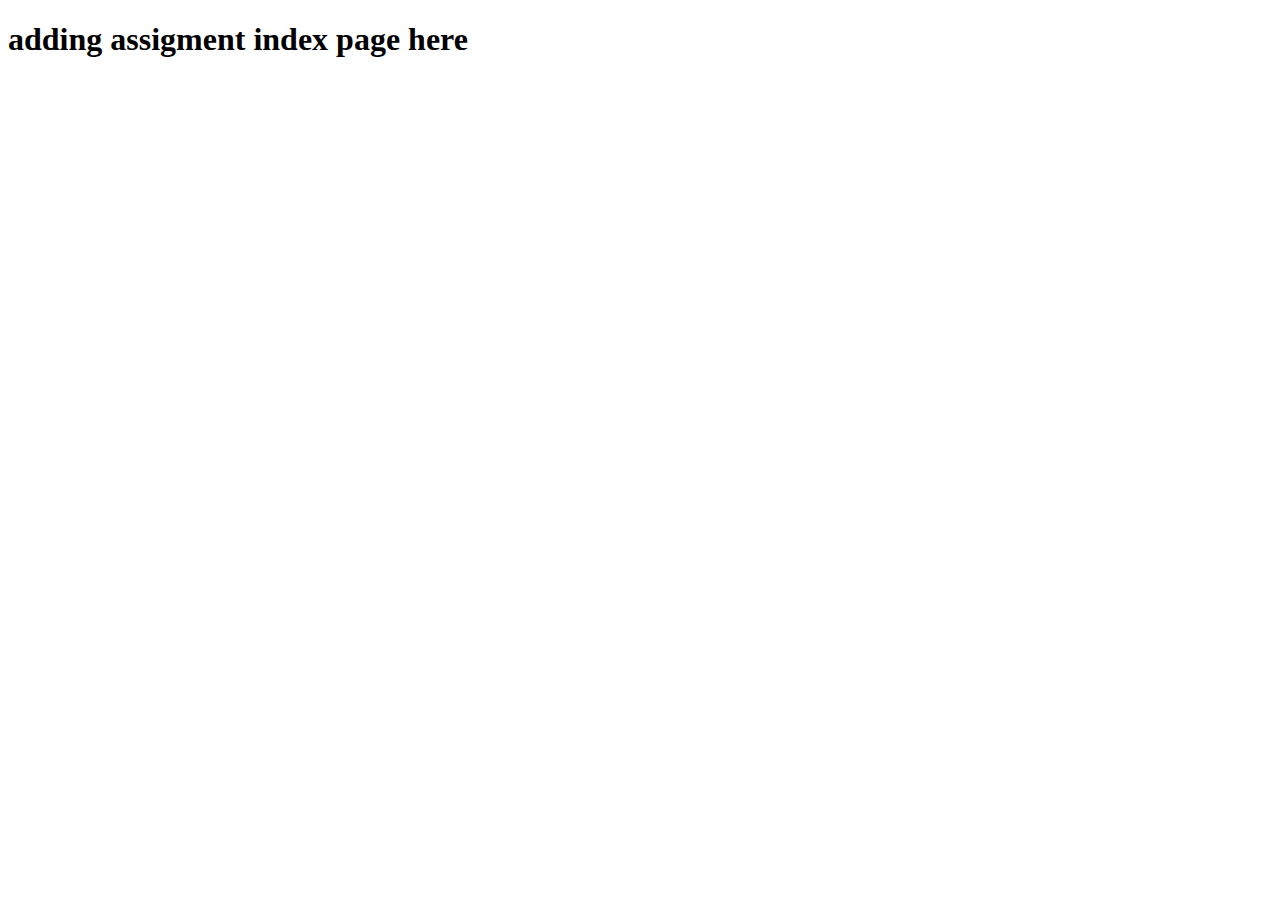
==== LayoutAssi/index.html @ b0f63ccb "WEBLAYOUT" ====
<!DOCTYPE html>
<html lang="en">
<head>
    <meta charset="UTF-8">
    <meta http-equiv="X-UA-Compatible" content="IE=edge">
    <meta name="viewport" content="width=device-width, initial-scale=1.0">
    <title>Document</title>
</head>
<body>
    <h1>adding assigment index page here</h1>


</body>
</html>
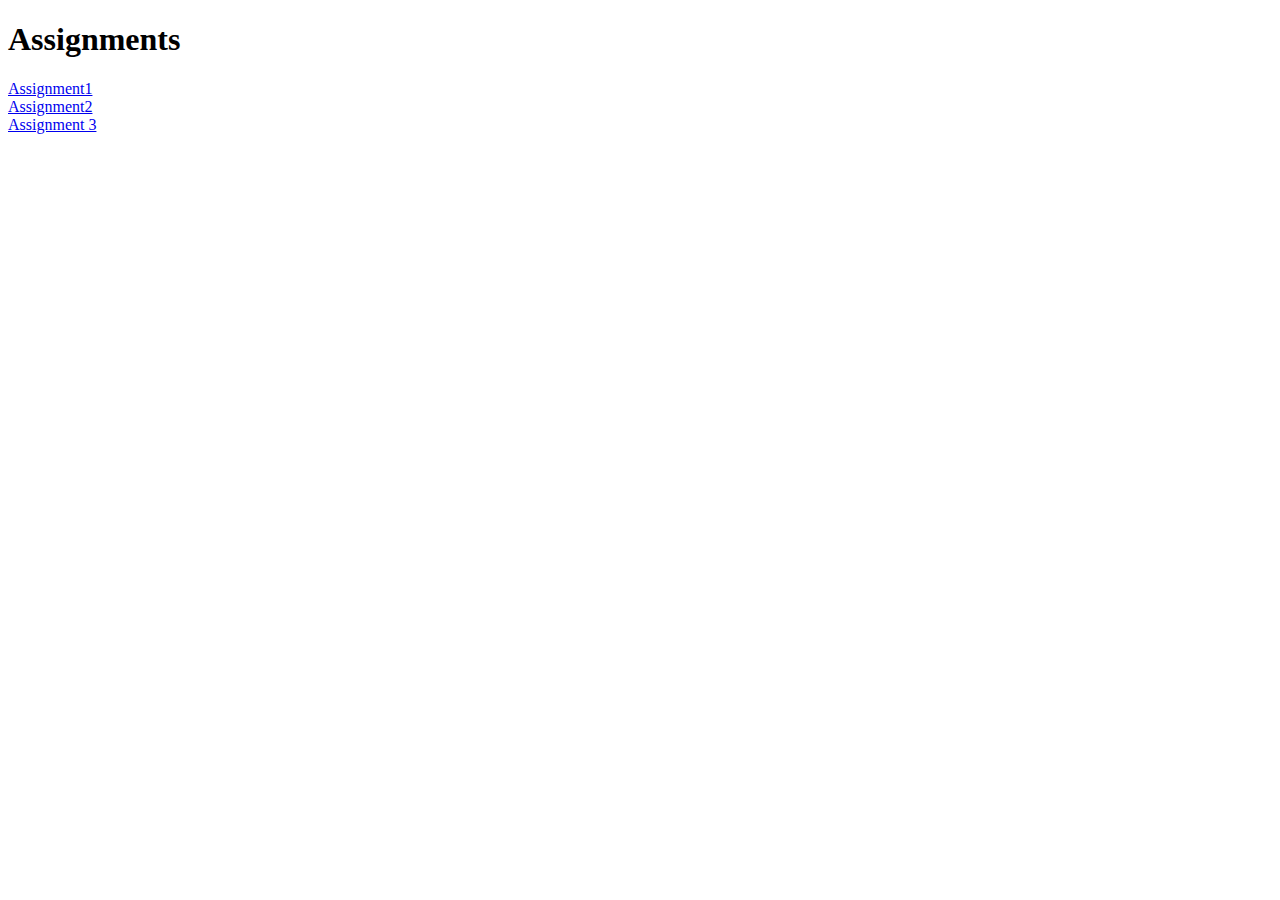
==== commit ba9f0daf: "Assignments" ====
--- a/LayoutAssi/index.html
+++ b/LayoutAssi/index.html
@@ -4,11 +4,13 @@
     <meta charset="UTF-8">
     <meta http-equiv="X-UA-Compatible" content="IE=edge">
     <meta name="viewport" content="width=device-width, initial-scale=1.0">
-    <title>Document</title>
+    <title>main page</title>
 </head>
 <body>
-    <h1>adding assigment index page here</h1>
-
+    <h1>Assignments</h1>
+    <a href="LayoutAssi\Assignment1.html">Assignment1</a> <br>
+    <a href="LayoutAssi\Assignment2.html">Assignment2</a> <br>
+    <a href="LayoutAssi\WebLayout.html">Assignment 3</a>
 
 </body>
 </html>